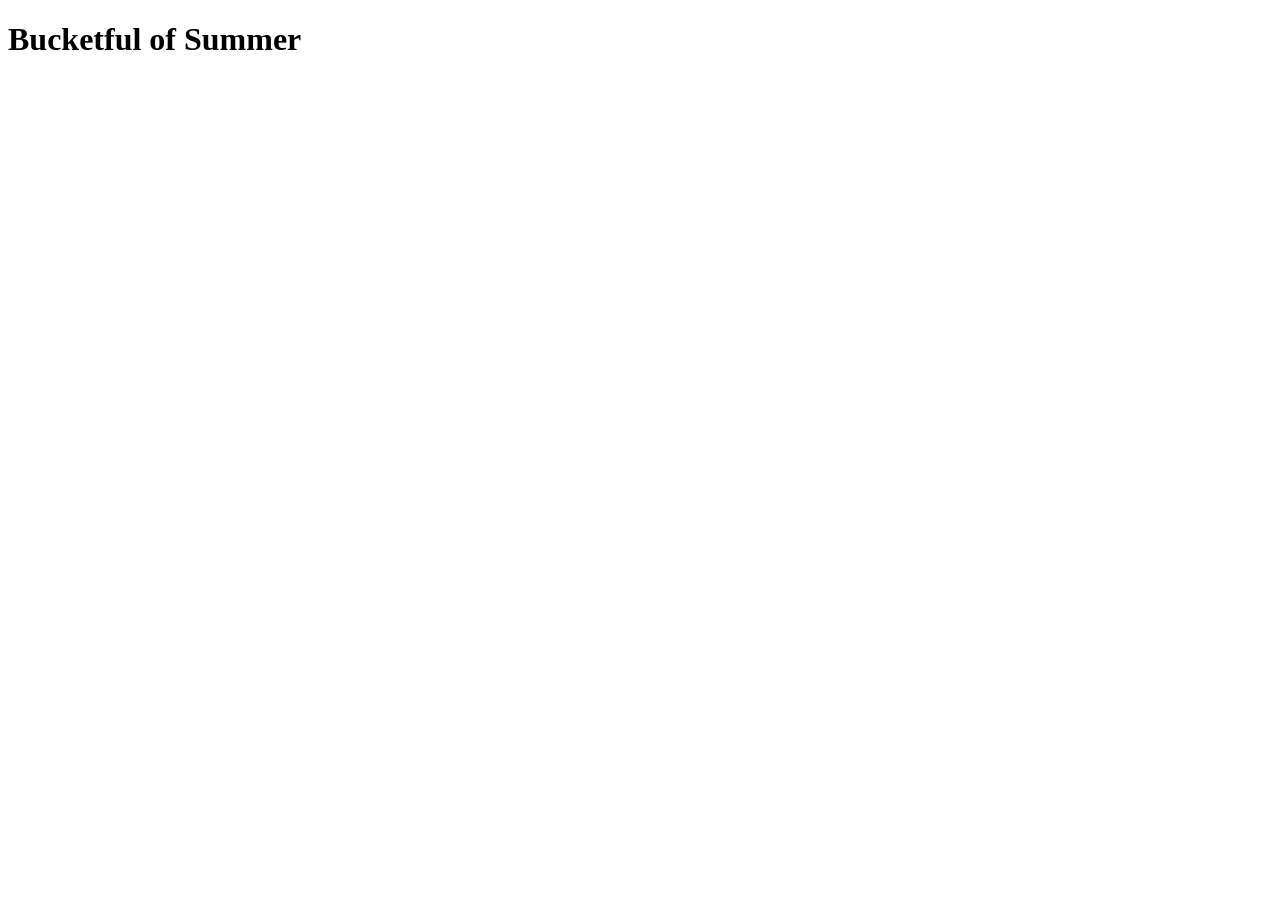
==== Index.html @ 5deced79 "Create Index.html" ====
<!DOCTYPE html>
<html>
    <head>
        <link rel="preconnect" href="https://fonts.googleapis.com">
<link rel="preconnect" href="https://fonts.gstatic.com" crossorigin>
<link href="https://fonts.googleapis.com/css2?family=Birthstone&display=swap" rel="stylesheet">

        <link rel="stylesheet" href="style.css">
    </head>
    <body>
        
    </body>
    <h1 id="birthstone-regular">Bucketful of Summer</h1>

</html>
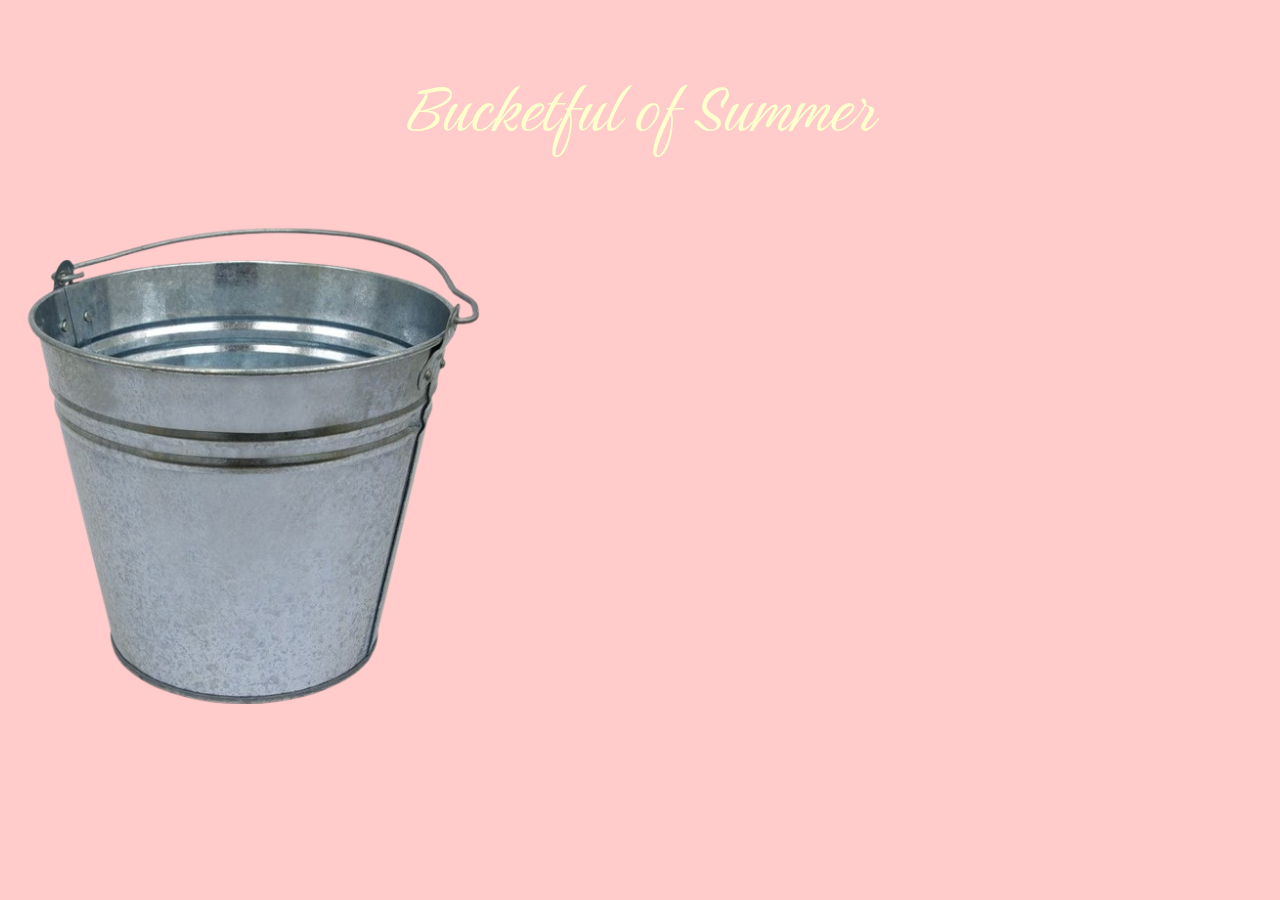
==== commit 9f930748: "Update Index.html" ====
--- a/Index.html
+++ b/Index.html
@@ -11,5 +11,6 @@
         
     </body>
     <h1 id="birthstone-regular">Bucketful of Summer</h1>
+    <img src="download.png">
 
 </html>
--- a/style.css
+++ b/style.css
@@ -0,0 +1,23 @@
+h1 {
+    text-align: center;
+    color: #fdffcd;
+   
+}
+
+#birthstone-regular {
+   
+  font-family: "Birthstone", cursive;
+  font-weight: 400;
+  font-style: normal;
+  font-size: 80px;
+}
+
+
+
+
+
+body {
+      background: #ffcbcb;
+    
+}
+  
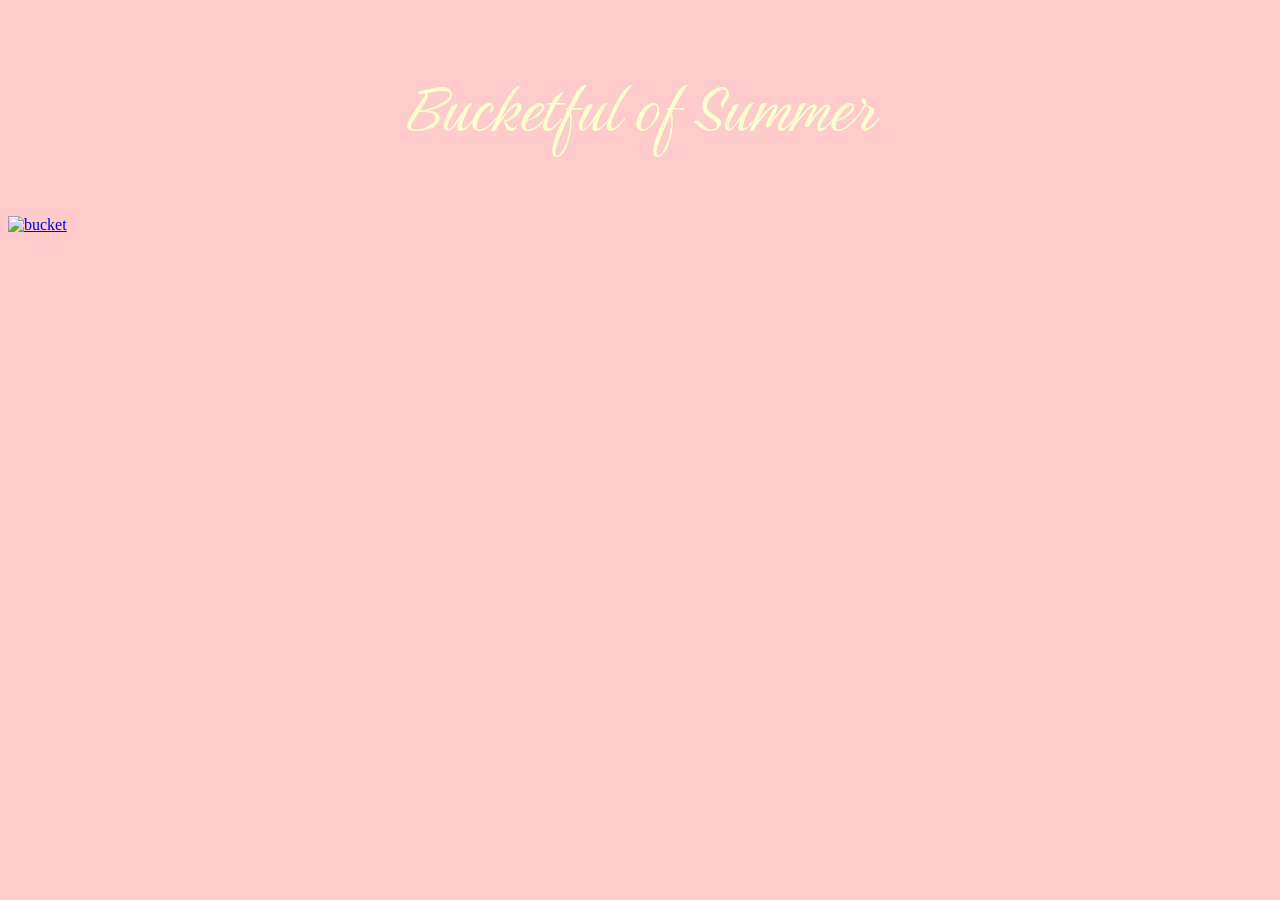
==== commit 23fea3cd: "Update Index.html" ====
--- a/Index.html
+++ b/Index.html
@@ -1,16 +1,30 @@
 <!DOCTYPE html>
 <html>
-    <head>
-        <link rel="preconnect" href="https://fonts.googleapis.com">
-<link rel="preconnect" href="https://fonts.gstatic.com" crossorigin>
-<link href="https://fonts.googleapis.com/css2?family=Birthstone&display=swap" rel="stylesheet">
+  <head>
+    <title>Bucketful of Summer</title>
 
-        <link rel="stylesheet" href="style.css">
-    </head>
-    <body>
-        
-    </body>
+    <link rel="preconnect" href="https://fonts.googleapis.com" />
+    <link rel="preconnect" href="https://fonts.gstatic.com" crossorigin />
+
+    <link
+      href="https://fonts.googleapis.com/css2?family=Birthstone&display=swap"
+      rel="stylesheet"
+    />
+
+    <link rel="stylesheet" href="style.css" />
+  </head>
+
+  <body>
     <h1 id="birthstone-regular">Bucketful of Summer</h1>
-    <img src="download.png">
 
+    <a href="buckets.html">
+      <img
+        id="bucket"
+        src="image/download.png"
+        alt="bucket"
+        width="460"
+        height="345"
+      />
+    </a>
+  </body>
 </html>
